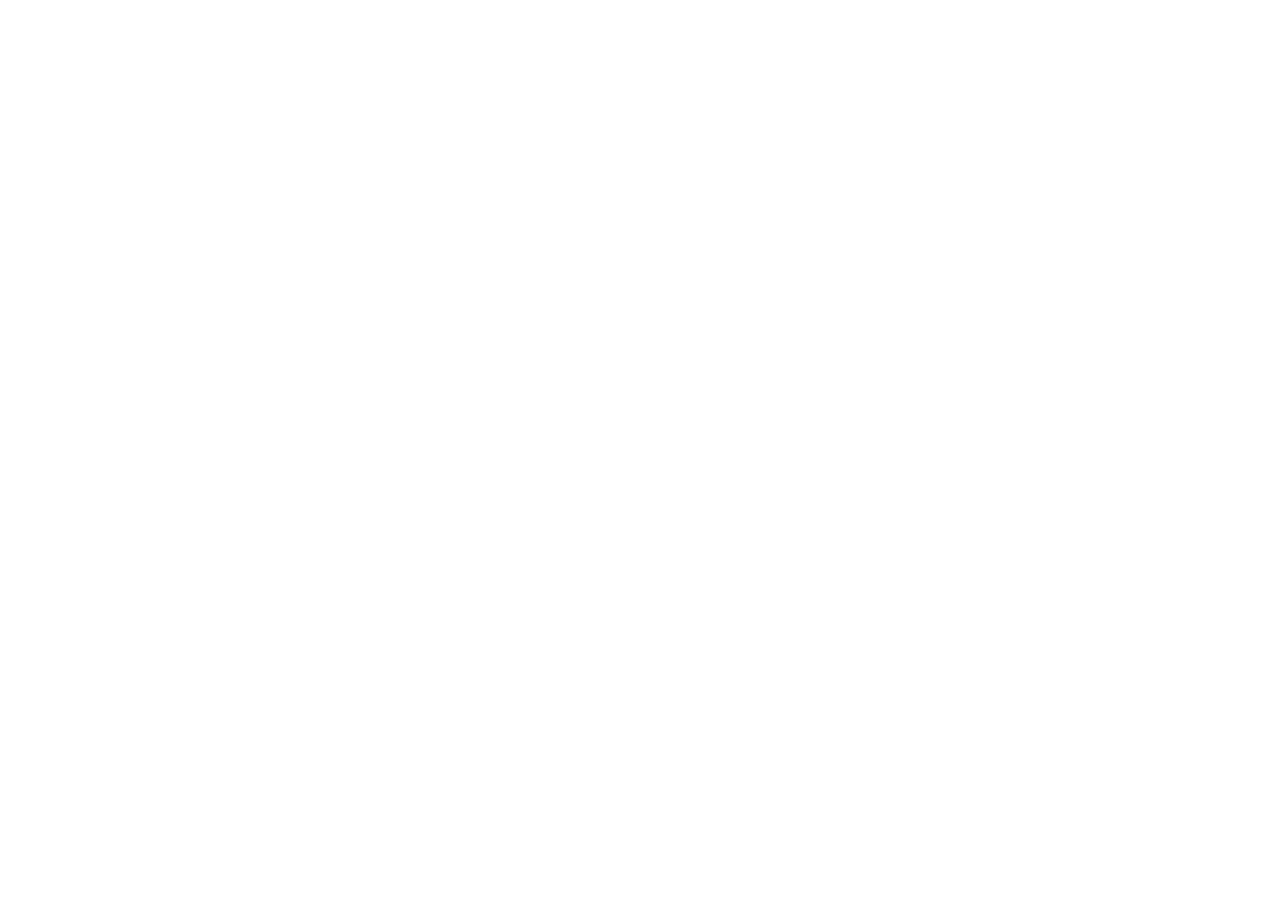
==== index.html @ e3bfd96d "day1 class" ====
<!DOCTYPE html>
<html lang="en">
    <head>

        <meta charset="UTF-8">
        <meta name="viewport" content="width=device-width, initial-scale=1.0">

    <title>Document</title>

    </head>
    <body>





        <script src="script.js"></script>
    </body>
</html>
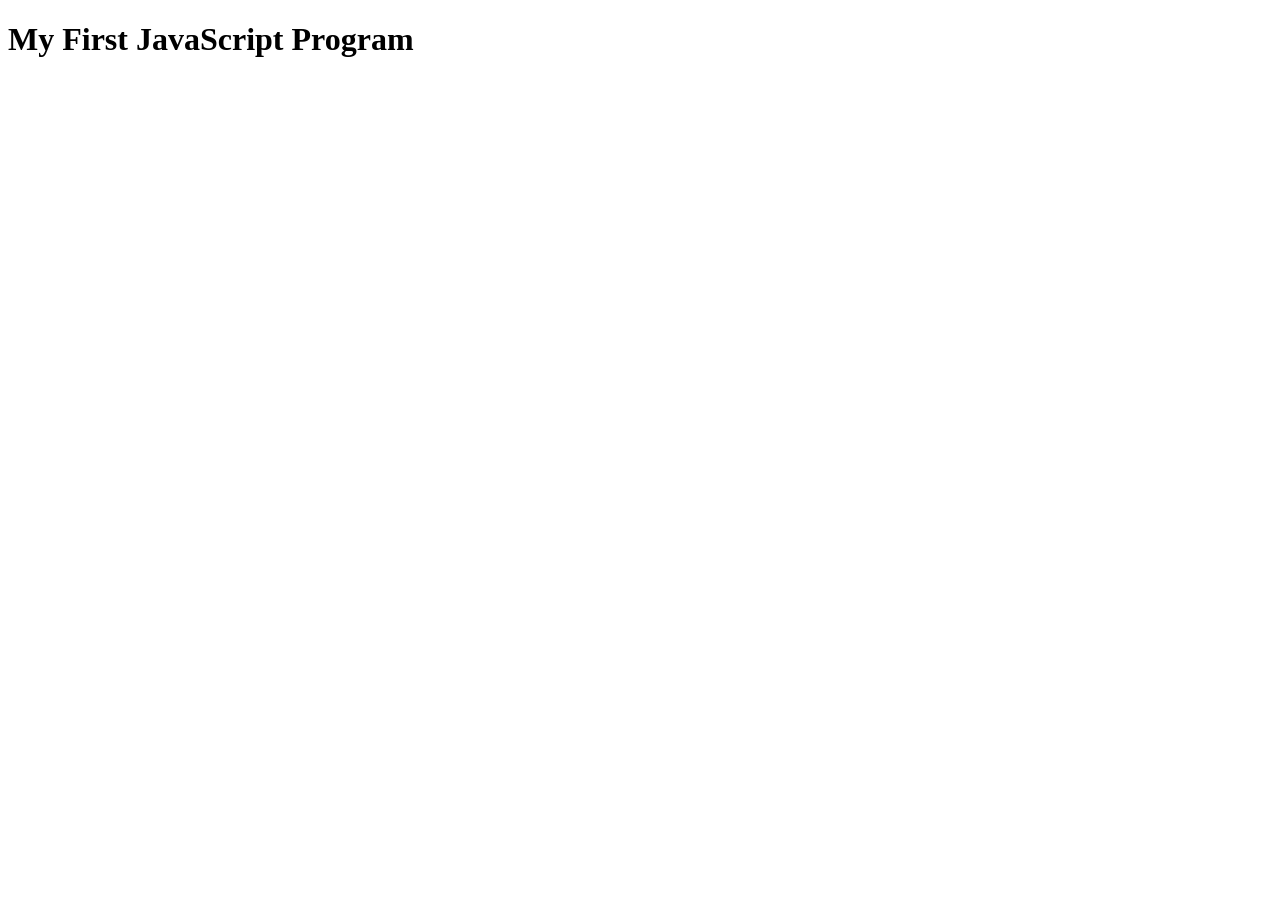
==== commit e8b09102: "changed" ====
--- a/index.html
+++ b/index.html
@@ -1,19 +1,17 @@
 <!DOCTYPE html>
 <html lang="en">
-    <head>
-
-        <meta charset="UTF-8">
-        <meta name="viewport" content="width=device-width, initial-scale=1.0">
+<head>
+    <meta charset="UTF-8">
+    <meta name="viewport" content="width=device-width, initial-scale=1.0">
 
     <title>Document</title>
+</head>
 
-    </head>
-    <body>
+<body>
 
+    <h1>My First JavaScript Program</h1>
 
+    <script src="script.js"></script>
 
-
-
-        <script src="script.js"></script>
-    </body>
-</html>
+</body>
+</html>
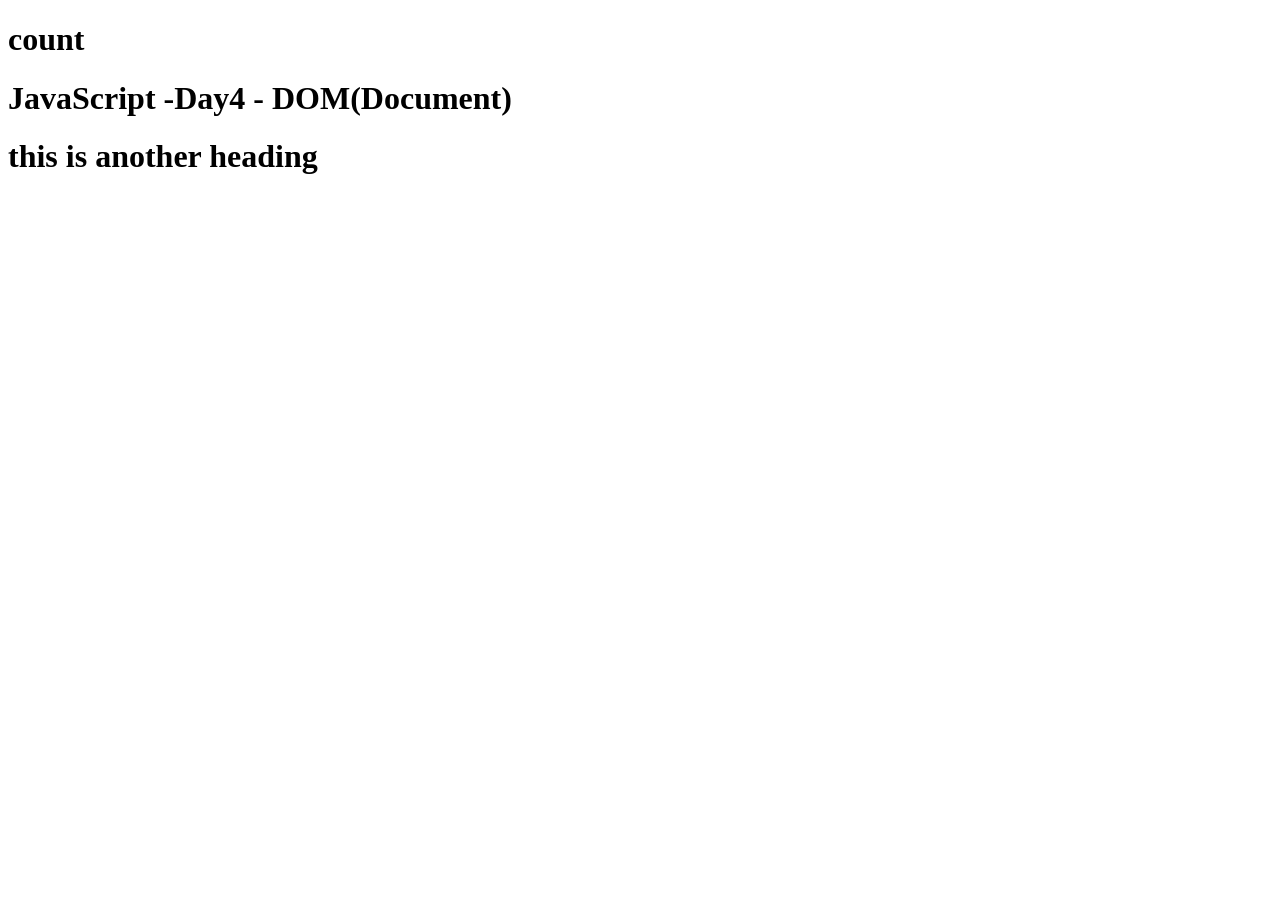
==== commit 1b8bdad5: "i learned Dom structure and get elements by id,class name" ====
--- a/index.html
+++ b/index.html
@@ -3,15 +3,29 @@
 <head>
     <meta charset="UTF-8">
     <meta name="viewport" content="width=device-width, initial-scale=1.0">
+    <title>Document</title>
+    <link rel="stylesheet" href="style.css">
+</head>
+<body>
+    
+    <h1 id="display">count</h1>
 
-    <title>Document</title>
-</head>
+    <h1 class="heading" >JavaScript -Day4 - DOM(Document)</h1>
+    <!-- tag attiribute content -> element -->
+    <h1 >this is another heading</h1>
 
-<body>
+    <!-- <h1 class="heading">Welcome</h1> -->
 
-    <h1>My First JavaScript Program</h1>
+    <!-- 2nd  -->
+<!--     
+    <h1 id="display"></h1>
+    <button onclick="incCount()">+</button>
+    <button onclick="decCount()">-</button> 
+    -->
+
+
 
     <script src="script.js"></script>
-
+    
 </body>
 </html>
--- a/style.css
+++ b/style.css
@@ -0,0 +1,2 @@
+
+
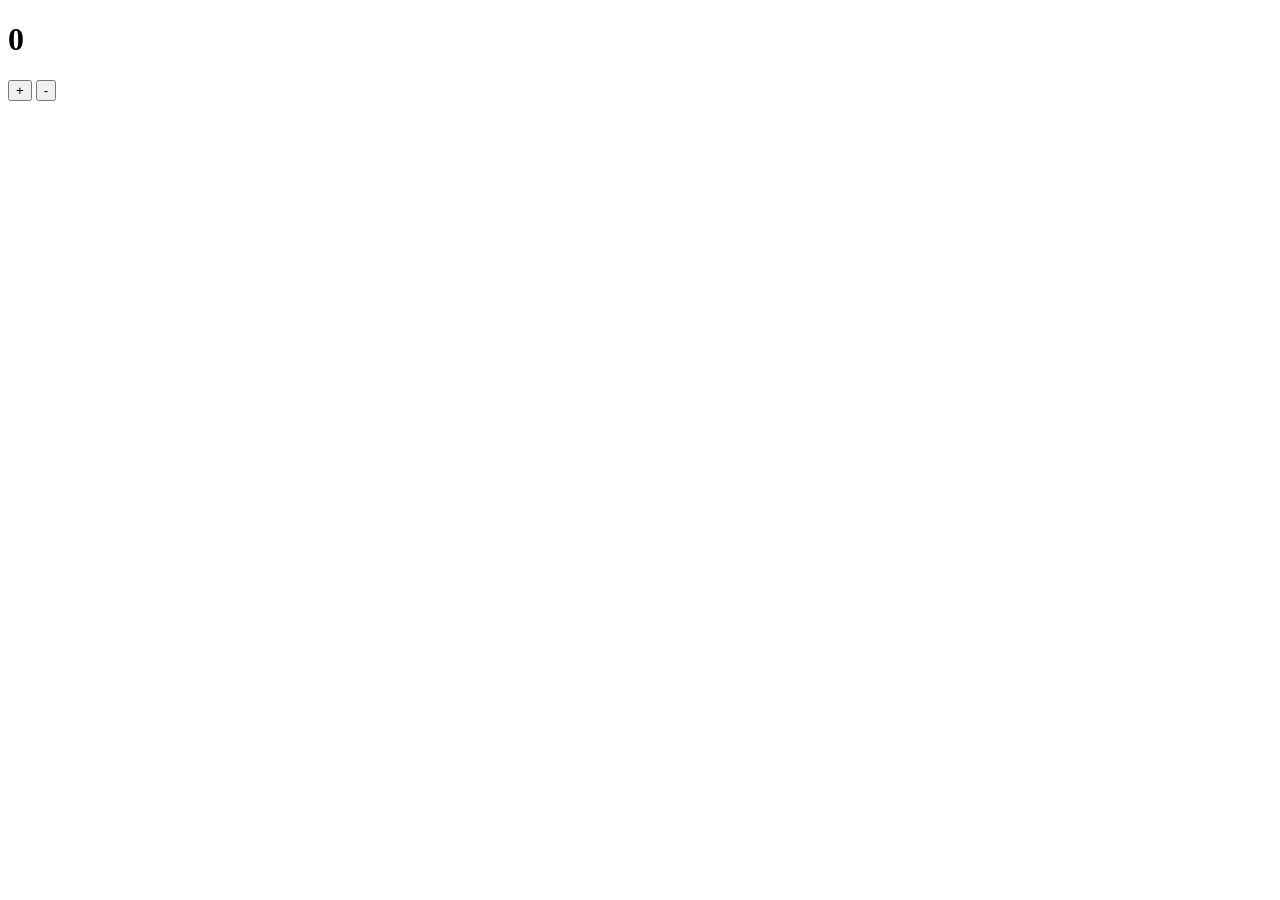
==== commit b28e1e35: "learn with some basic buttons" ====
--- a/index.html
+++ b/index.html
@@ -8,20 +8,20 @@
 </head>
 <body>
     
-    <h1 id="display">count</h1>
+    <!-- <h1 id="display">count</h1> -->
 
-    <h1 class="heading" >JavaScript -Day4 - DOM(Document)</h1>
+    <!-- <h1 class="heading" >JavaScript -Day4 - DOM(Document)</h1> -->
     <!-- tag attiribute content -> element -->
-    <h1 >this is another heading</h1>
+    <!-- <h1 >this is another heading</h1> -->
 
     <!-- <h1 class="heading">Welcome</h1> -->
 
     <!-- 2nd  -->
-<!--     
+    
     <h1 id="display"></h1>
     <button onclick="incCount()">+</button>
     <button onclick="decCount()">-</button> 
-    -->
+   
 
 
 
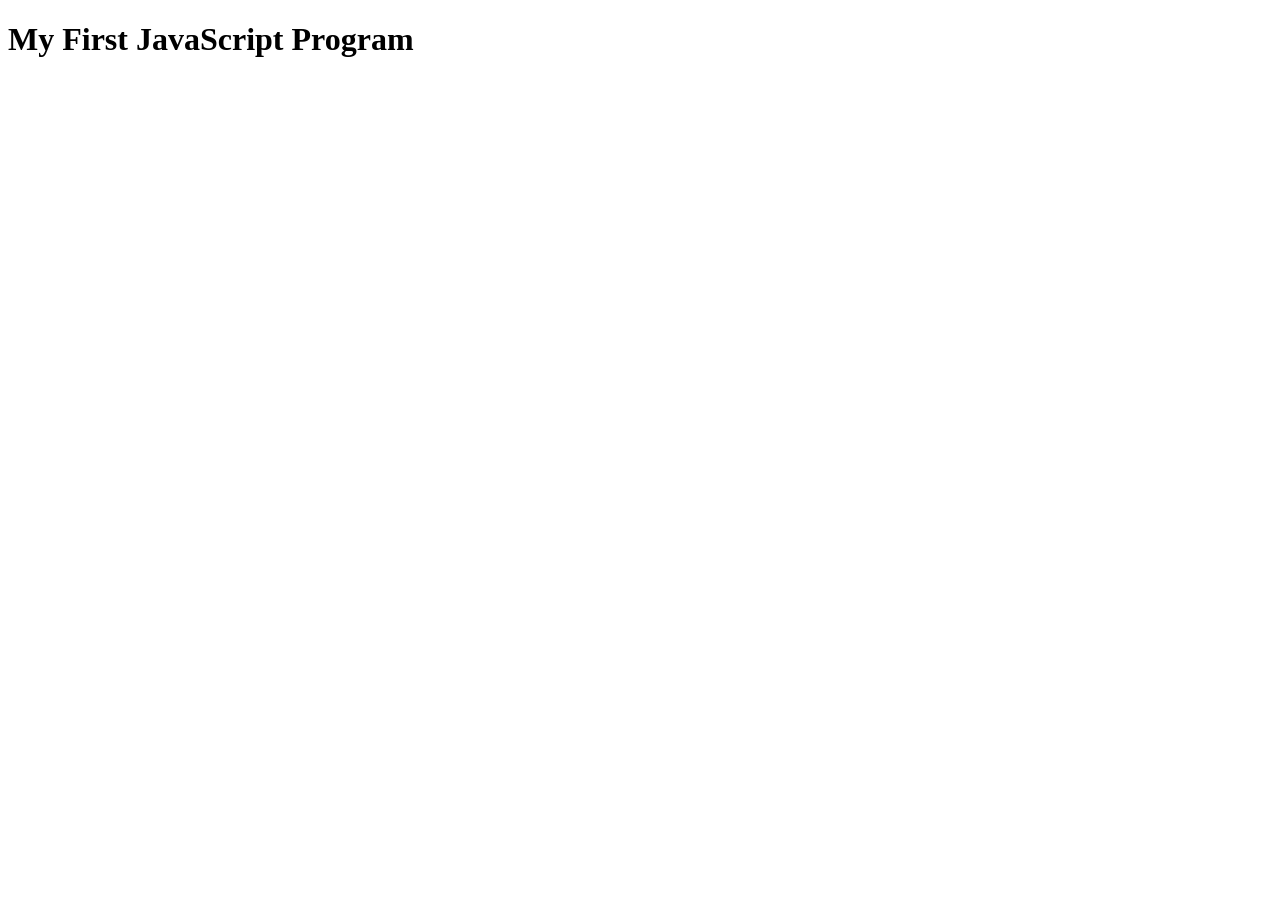
==== commit 915d2fcf: "changed dom" ====
--- a/index.html
+++ b/index.html
@@ -3,29 +3,16 @@
 <head>
     <meta charset="UTF-8">
     <meta name="viewport" content="width=device-width, initial-scale=1.0">
+
     <title>Document</title>
-    <link rel="stylesheet" href="style.css">
 </head>
+
 <body>
-    
-    <!-- <h1 id="display">count</h1> -->
 
-    <!-- <h1 class="heading" >JavaScript -Day4 - DOM(Document)</h1> -->
-    <!-- tag attiribute content -> element -->
-    <!-- <h1 >this is another heading</h1> -->
-
-    <!-- <h1 class="heading">Welcome</h1> -->
-
-    <!-- 2nd  -->
-    
-    <h1 id="display"></h1>
-    <button onclick="incCount()">+</button>
-    <button onclick="decCount()">-</button> 
-   
-
-
+    <h1>My First JavaScript Program</h1>
 
     <script src="script.js"></script>
-    
+
 </body>
-</html>+</html>
+
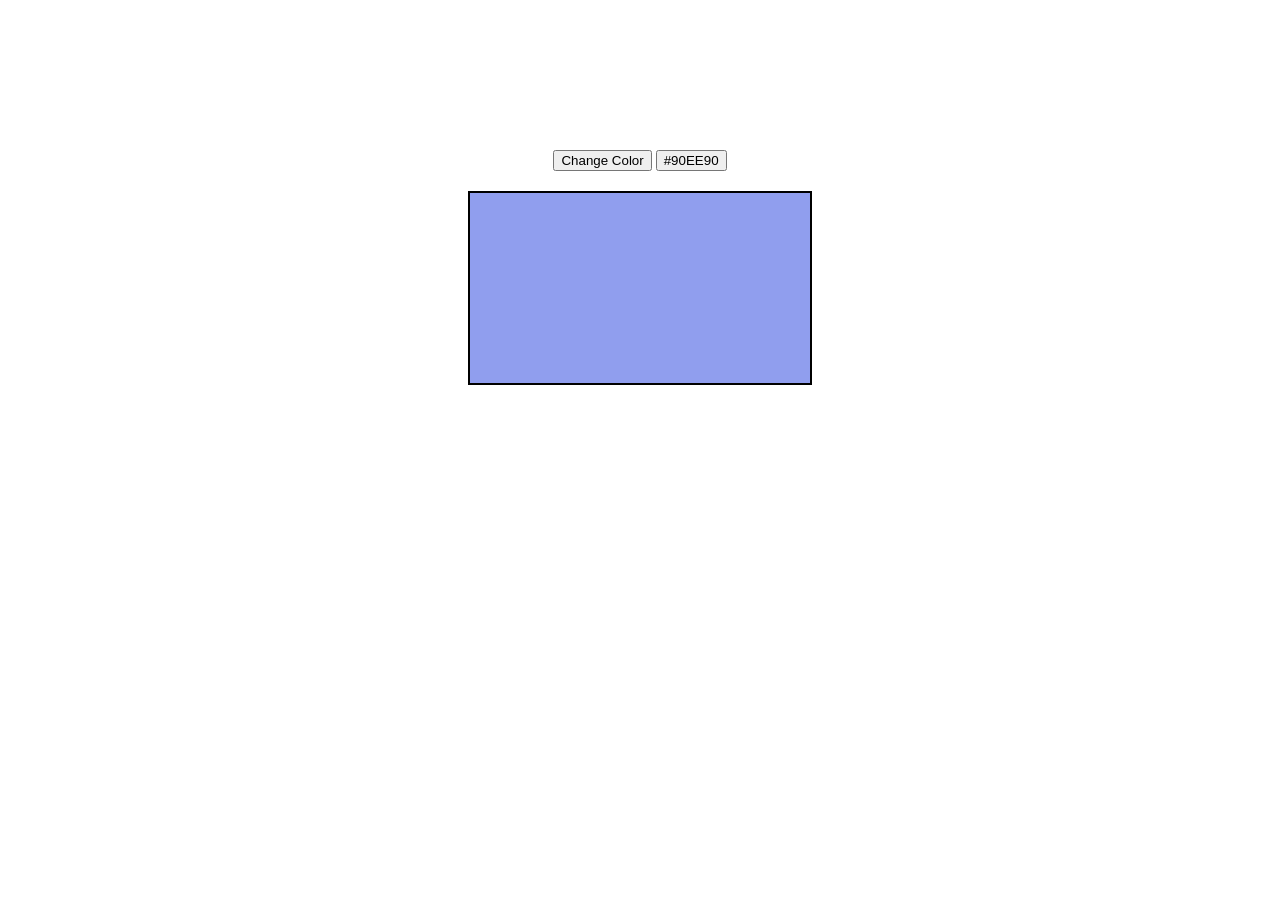
==== commit d20ba60e: "Updated DOM project" ====
--- a/index.html
+++ b/index.html
@@ -1,18 +1,33 @@
+
 <!DOCTYPE html>
-<html lang="en">
+<html>
 <head>
-    <meta charset="UTF-8">
-    <meta name="viewport" content="width=device-width, initial-scale=1.0">
-
-    <title>Document</title>
+    <title>Color Box</title>
+    <link rel="stylesheet" href="style.css">
+    
 </head>
 
 <body>
 
-    <h1>My First JavaScript Program</h1>
+     <div class="buttons">
+        <button onclick="changeColor()">Change Color</button>
+        <button id="colorCode">#90EE90</button>
+    </div>
+
+    <div id="box"></div>
 
     <script src="script.js"></script>
 
 </body>
 </html>
 
+    <!-- 
+    <h1 id="display">count</h1>
+    <h1 class="heading">JavaScript Day-4</h1>
+     <h1> this is another heading </h1>
+    <h1 class="heading">welcome></h1>
+
+    <h1 id="display"></h1>
+
+    <button onclick="decCount()">-</button>
+    <button onclick="incCount()">+</button> -->
--- a/style.css
+++ b/style.css
@@ -0,0 +1,19 @@
+
+body {
+    text-align: center;
+}
+
+.buttons {
+    margin-top: 150px;
+    margin-bottom: 20px;
+}
+
+#box {
+    width: 300px;
+    height: 150px;
+    background-color: #909eee;
+    border: 2px solid rgb(0, 0, 0);
+    padding: 20px;
+
+    margin: 0 auto;
+}
